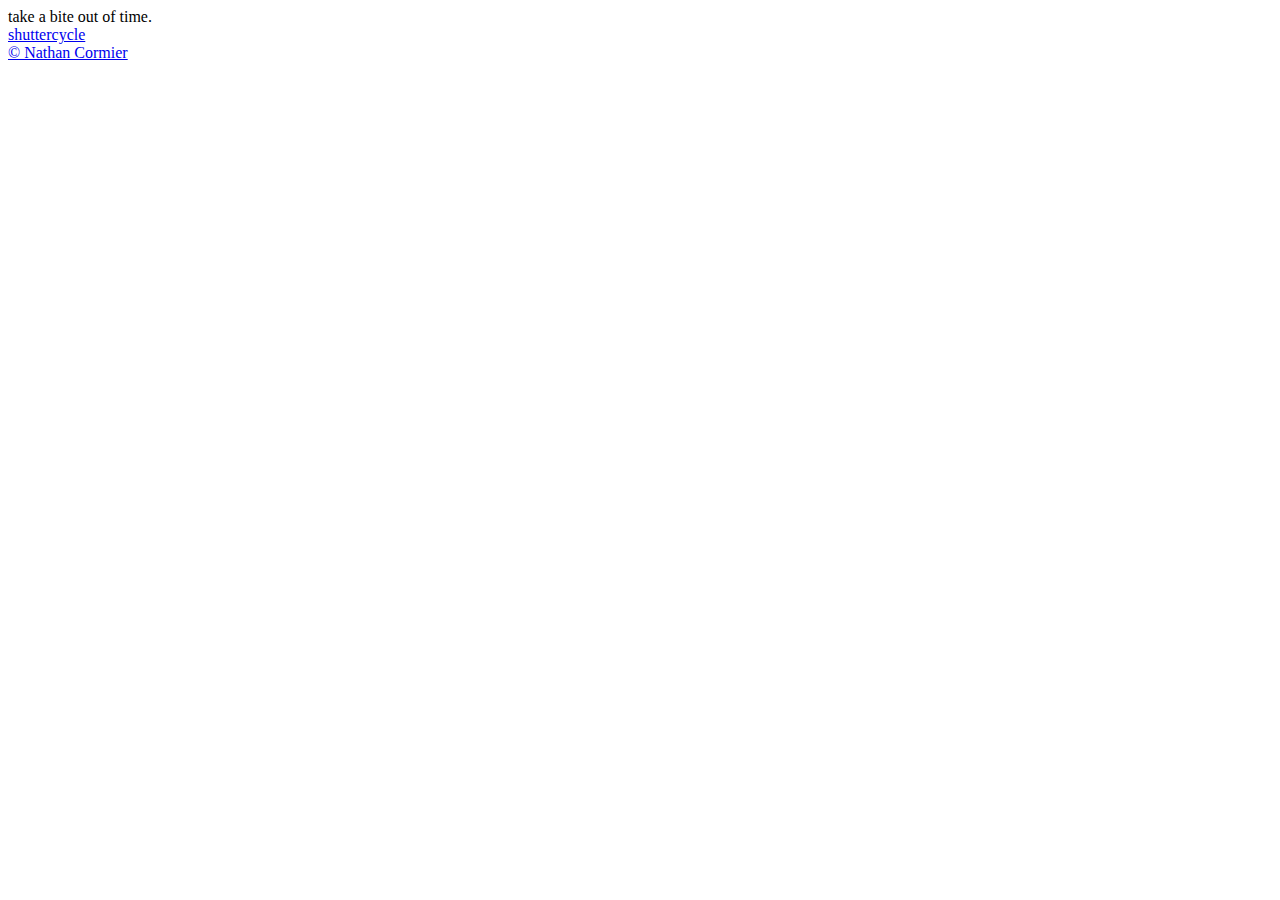
==== www/index.html @ e8cba45c "update index for jquery mobile" ====
<!DOCTYPE html PUBLIC "-//W3C//DTD XHTML 1.0 Strict//EN" "http://www.w3.org/TR/xhtml1/DTD/xhtml1-strict.dtd">
<html>
    <head>
        <title>shuttercycle | gallery</title>
        <meta http-equiv="Content-Type" content="text/html; charset=UTF-8"/>
        <meta name="description" content="" />
        <meta name="keywords" content=""/>
        <link rel="stylesheet" href="css/style.css" type="text/css" media="screen"/>
      <link class="ui-theme" rel="stylesheet" href="css/vader/jquery-ui.css"/>
      <link rel="stylesheet" href="jMediaelement/css/styles.css" />
      <link rel="stylesheet" href="jMediaelement/css/player-controls.css" />
      <script src="jquery-1.4.2.js"></script>
      <script src="jquery.mobile-1.4.5.min.js"></script>
      <!-- ui-components -->
      <script src="jquery-ui-1.8.5.custom.js"></script>
      <!-- END:  ui-components -->
      <!-- optional for a11y-slider -->
      <script src="jMediaelement/utils/a11y-slider.ext.js"></script>
      <!-- END: for a11y-slider -->
      <!-- jMediaelement -->
      <script src="jMediaelement/packages/mm.full.min.js"></script>
      <!-- jMediaelement -->
      <!-- fullwindow plugin -->
      <script src="jMediaelement/plugins/fullwindow.js"></script>
      <!-- fullwindow plugin -->
      <!-- useractivity -->
      <script src="jMediaelement/utils/useractivity.js"></script>
      <!-- jmeEmbedControls is a very simple plugin, that you should use as a starting point for your own theme -->
      <script src="jMediaelement/utils/jmeEmbedControls.js"></script>
        <style>
        </style>
    </head>
      <body>
         <div id="pageheader">
            <div class="title">
               <!--<div class="topnote">a slice of time is captured in a</div>-->
               <div class="topnote">take a bite out of time.</div>
               <a href="../index.html">shuttercycle</a>
            </div>
            <span class="reference">
               <a href="mailto:mail.is.bad@gmail.com">© Nathan Cormier</a>
            </span>
         </div>
      <div id="mmg_media_wrapper" class="media_wrapper">
         <ul></ul>
         <div id="mmg_prev_folder"><a href="#" class="prevfolder"></a></div>
         <div class="more" style="display:none">
            <a id="mmg_more" href="#">Load More...</a>
         </div>
      </div>
      <div id="mmg_overlay" class="overlay"></div>
      <div id="mmg_preview" class="preview">
         <div id="mmg_preview_loading" class="preview_loading"></div>
         <div class="preview_outside"></div>
         <div class="preview_border"></div>
         <div class="preview_wrap"></div>
      </div>
      <div id="mmg_large" class="large">
         <div class="large_hitbox_left"></div>
         <div class="large_hitbox_right"></div>
         <div class="large_hitbox_top"></div>
         <div class="large_hitbox_bottom"></div>
         <div class="large_hitbox_tl"></div>
         <div class="large_hitbox_tr"></div>
         <div class="large_hitbox_bl"></div>
         <div class="large_hitbox_br"></div>
         <div class="large_wrap"></div>
      </div>
      <div id="mmg_meta" class="metadata">
         <div class="meta_wrap"></div>
      </div>
      <div id="mmg_description" class="description"></div>
      <script type="text/javascript" src="json2.js"></script>
      <script src="jquery.viewport.js" type="text/javascript"></script>
      <script src="jquery.multimediagallery.js" type="text/javascript"></script>
    </body>
</html>
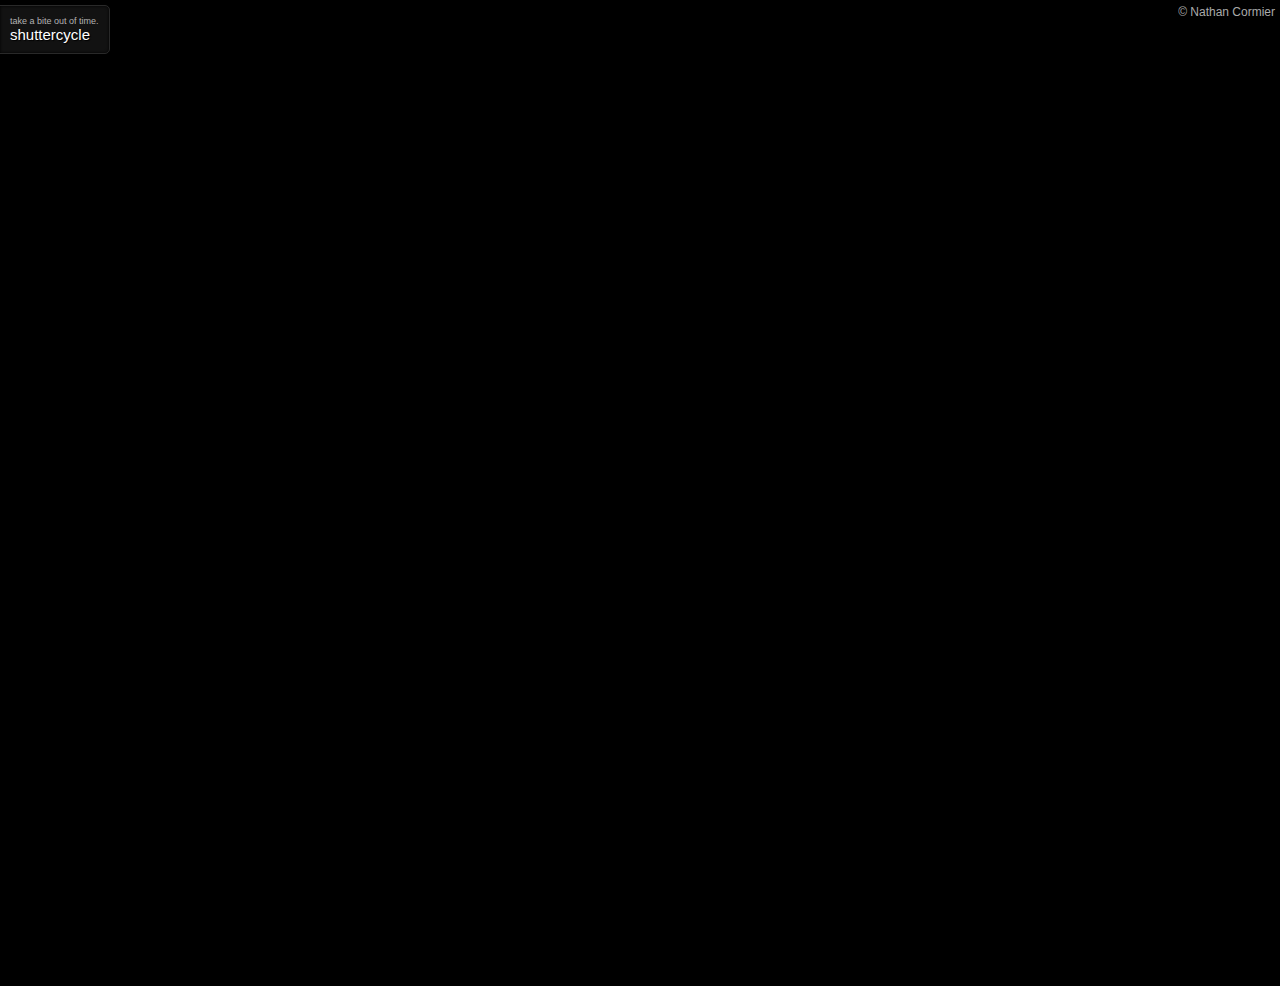
==== commit ff2c29e8: "jquery-ui to version 1.9.2" ====
--- a/www/index.html
+++ b/www/index.html
@@ -9,11 +9,11 @@
       <link class="ui-theme" rel="stylesheet" href="css/vader/jquery-ui.css"/>
       <link rel="stylesheet" href="jMediaelement/css/styles.css" />
       <link rel="stylesheet" href="jMediaelement/css/player-controls.css" />
-      <script src="jquery-1.4.2.js"></script>
+      <script src="jquery-1.8.3.min.js"></script>
+      <!-- ui-components -->
+      <script src="jquery-ui-1.9.2.min.js"></script>
+      <!-- END:  ui-components -->
       <script src="jquery.mobile-1.4.5.min.js"></script>
-      <!-- ui-components -->
-      <script src="jquery-ui-1.8.5.custom.js"></script>
-      <!-- END:  ui-components -->
       <!-- optional for a11y-slider -->
       <script src="jMediaelement/utils/a11y-slider.ext.js"></script>
       <!-- END: for a11y-slider -->
@@ -21,7 +21,7 @@
       <script src="jMediaelement/packages/mm.full.min.js"></script>
       <!-- jMediaelement -->
       <!-- fullwindow plugin -->
-      <script src="jMediaelement/plugins/fullwindow.js"></script>
+      <!--<script src="jMediaelement/plugins/fullwindow.js"></script>-->
       <!-- fullwindow plugin -->
       <!-- useractivity -->
       <script src="jMediaelement/utils/useractivity.js"></script>
--- a/www/css/style.css
+++ b/www/css/style.css
@@ -0,0 +1,502 @@
+*{
+   margin:0;
+   padding:0;
+   outline:none;
+}
+body{
+   background-color:#000000;
+   font-family:"Myriad Pro", Arial, Helvetica, sans-serif;
+   font-size:11px;
+   overflow-x:hidden;
+}
+.media_wrapper{
+   margin:60px 50px 0px 50px;
+}
+.media_wrapper a img{
+   border:none;
+}
+.media_wrapper ul{
+   list-style:none;
+   padding-bottom:20px;
+   float:left;
+}
+.media_wrapper ul li{
+   position:relative;
+   text-align:center;
+   float:left;
+   margin:3px;
+   background-color:#121212;
+   width:180px;
+   height:140px;
+   border:1px solid #292929;
+   -moz-border-radius:5px;
+   -webkit-border-radius:5px;
+   border-radius:5px;
+}
+.media_wrapper ul li a{
+   display:table-cell;
+   text-align:center;
+   vertical-align:middle;
+   width:180px;
+   height:140px;
+   outline:none;
+   -moz-border-radius:5px;
+   -webkit-border-radius:5px;
+   border-radius:5px;
+   -moz-box-shadow:0px 0px 3px #000 inset;
+   -webkit-box-shadow:0px 0px 3px #000 inset;
+   box-shadow:0px 0px 3px #000 inset;
+}
+.media_wrapper ul li a:hover{
+   background-image:none;  
+}
+.media_wrapper ul li a img{
+   vertical-align:middle;
+   border:1px solid #222;
+   opacity:0.6;
+   filter:progid:DXImageTransform.Microsoft.Alpha(opacity=60);
+   -moz-box-shadow:1px 1px 3px #000;
+   -webkit-box-shadow:1px 1px 3px #000;
+   box-shadow:1px 1px 3px #000;
+}
+.media_wrapper ul li a.photo{
+   background:transparent url(../images/photo.png) no-repeat top right;
+}
+.media_wrapper ul li a.video{
+   background:transparent url(../images/movie.png) no-repeat top right;
+}
+.media_wrapper ul li a.audio{
+   background:transparent url(../images/music.png) no-repeat top right;
+}
+.media_wrapper ul li a.folder{
+   background:transparent url(../images/folder.png) no-repeat top right;
+   color:#888888;
+   font-size:20px;
+   text-decoration:none;
+   background-color:#191919;
+   cursor:pointer;
+}
+.media_wrapper ul li a.folder:hover{
+   opacity:0.8;
+   color:#ffffff;
+}
+.media_wrapper ul li a.folder .name{
+   top:5px;
+}
+.media_wrapper ul li a.folder img{
+   margin-top:12px;
+}
+.overlay{
+   z-index:90;
+   background:transparent url(../images/grid_overlay.PNG) repeat top left;
+   width:100%;
+   height:100%;
+   position:fixed;
+   top:0px;
+   left:0px;
+   display:none;
+   opacity:1.0;
+   filter:progid:DXImageTransform.Microsoft.Alpha(opacity=90);
+}
+.preview{
+   position:fixed;
+   text-align:center;
+   top:0px;
+   left:0px;
+   width:100%;
+   height:100%;
+   display:none;
+   z-index:300;
+}
+.preview_outside{
+   height:100%;
+   width:100%;
+   z-index:100;
+}
+.preview_wrap{
+   position:absolute;
+   top:50%;
+   left:50%;
+   text-align:center;
+   width:auto;
+   padding-left: 30px;
+   padding-right: 30px;
+   padding-top: 30px;
+   padding-bottom: 30px;
+   z-index:200;
+}
+.preview_border{
+   position:absolute;
+   top:50%;
+   left:50%;
+   text-align:center;
+   width:auto;
+   padding-left: 30px;
+   padding-right: 30px;
+   padding-top: 30px;
+   padding-bottom: 30px;
+   background-color: #000;
+   z-index:100;
+   display:none;
+}
+.large{
+   position:relative;
+   text-align:center;
+   height:auto;
+   width:auto;
+   z-index:300;
+   background-color:transparent;
+   display:none;
+}
+.large img{
+   padding:30px;
+}
+.large_hitbox_left{
+   position:fixed;
+   left:0px;
+   width:120px;
+   height:100%;
+   background-color:transparent;
+   z-index:400;
+}
+.large_hitbox_right{
+   position:fixed;
+   right:0px;
+   width:120px;
+   height:100%;
+   background-color:transparent;
+   z-index:400;
+}
+.large_hitbox_top{
+   position:fixed;
+   top:0px;
+   width:100%;
+   height:120px;
+   background-color:transparent;
+   z-index:400;
+}
+.large_hitbox_bottom{
+   position:fixed;
+   bottom:0px;
+   width:100%;
+   height:120px;
+   background-color:transparent;
+   z-index:400;
+}
+.large_hitbox_tl{
+   position:fixed;
+   left:0px;
+   width:120px;
+   height:120px;
+   background-color:transparent;
+   z-index:500;
+}
+.large_hitbox_tr{
+   position:fixed;
+   right:0px;
+   width:120px;
+   height:120px;
+   background-color:transparent;
+   z-index:500;
+}
+.large_hitbox_bl{
+   position:fixed;
+   bottom:0px;
+   width:120px;
+   height:120px;
+   background-color:transparent;
+   z-index:500;
+}
+.large_hitbox_br{
+   position:fixed;
+   bottom:0px;
+   right:0px;
+   width:120px;
+   height:120px;
+   background-color:transparent;
+   z-index:500;
+}
+a.prev,
+a.next{
+    background-color:#000;
+    background-position:center center;
+    background-repeat:no-repeat;
+    border:1px solid #232323;
+    position:absolute;
+    width:20px;
+    height:20px;
+    top:50%;
+    margin-top:-10px;
+    opacity:0.6;
+    -moz-border-radius:5px;
+    -webkit-border-radius:5px;
+    border-radius:5px;
+    z-index:101;
+    cursor:pointer;
+    outline:none;
+}
+a.prev:hover,
+a.next:hover{
+    border:1px solid #333;
+    opacity:0.9;
+}
+.nav a.disabled,
+.nav a.disabled:hover{
+    opacity:0.4;
+    border:1px solid #111;
+    cursor:default;
+}
+a.prev{
+    left:-30px;
+    background-image:url(../images/prev.png);
+}
+a.next{
+    right:-30px;
+    background-image:url(../images/next.png);
+}
+a.prevfolder{
+    left:4px;
+    background-image:url(../images/prev_folder.png);
+    background-color:#000;
+    background-position:center center;
+    background-repeat:no-repeat;
+    border:1px solid #232323;
+    position:fixed;
+    width:20px;
+    height:52px;
+    top:50%;
+    margin-top:-26px;
+    opacity:0.6;
+    -moz-border-radius:5px;
+    -webkit-border-radius:5px;
+    border-radius:5px;
+    z-index:101;
+    cursor:pointer;
+    outline:none;
+    display:none;
+}
+a.prevfolder:hover{
+    border:1px solid #333;
+    opacity:0.9;
+}
+a.close{
+   background:url("../images/close.png") no-repeat scroll center center #000000;
+   cursor:pointer;
+   height:21px;
+   position:absolute;
+   opacity:0.5;
+   right:30px;
+   top:7px;
+   width:21px;
+   background-image:url(../images/close.png);
+}
+a.close:hover{
+   opacity:1.0;
+}
+a.enlarge{
+   background:url("../images/enlarge.png") no-repeat scroll center center #000000;
+   cursor:pointer;
+   height:21px;
+   position:absolute;
+   opacity:0.5;
+   right:50px;
+   top:7px;
+   width:21px;
+   background-image:url(../images/enlarge.png);
+}
+a.enlarge:hover{
+   opacity:1.0;
+}
+a.info{
+   background:url("../images/info.png") no-repeat scroll center center #000000;
+   cursor:pointer;
+   height:21px;
+   position:absolute;
+   opacity:0.5;
+   right:70px;
+   top:7px;
+   width:21px;
+   background-image:url(../images/info.png);
+}
+a.info:hover{
+   opacity:1.0 !important;
+}
+.preview_loading{
+   background:#000 url(../images/loading.gif) no-repeat center center;
+   height:50px;
+   left:50%;
+   margin:-25px 0 0 -25px;
+   opacity:0.8;
+   position:fixed;
+   top:50%;
+   width:50px;
+   z-index:400;
+   border:1px solid #191919;
+   -moz-border-radius:10px;
+    -webkit-border-radius:10px;
+    border-radius:10px;
+    -moz-box-shadow:1px 1px 3px #000;
+    -webkit-box-shadow:1px 1px 3px #000;
+    box-shadow:1px 1px 3px #000;
+}
+.more{
+   position:relative;
+   clear:both;
+   margin:10px -50px 20px -50px;
+}
+.more a{
+   text-align:center;
+   display:block;
+   background-color:#090909;
+   color:#aaa;
+   text-shadow:1px 1px 1px #000;
+    height:30px;
+   line-height:30px;
+   margin:0 auto;
+   width:100%;
+    border:1px solid #000;
+   text-decoration:none;
+   font-size:11px;
+   font-weight:bold;
+   outline:none;
+}
+.more a:hover{
+   background-color:#111;
+   border:1px solid #090909;
+}
+.description{
+   display:none;
+   position:fixed;
+   text-align:center;
+   bottom:0px;
+   height:40px;
+   width:100%;
+   z-index:350;
+}
+.description p{
+   width:400px;
+   height:100%;
+   margin-left: auto;
+   margin-right: auto;
+   padding-left:20px;
+   padding-right:20px;
+   line-height:20px;
+   background-color: #111111;
+   text-align:center;
+   opacity:0.9;
+   font-size:12px;
+   color:#fff;
+   text-shadow:0 1px 0 #000;
+   -moz-box-shadow:0px 0px 3px #000;
+   -webkit-box-shadow:0px 0px 3px #000;
+   box-shadow:0px 0px 3px #000;
+   border-top:1px solid #333333;
+   border-left:1px solid #333333;
+   border-right:1px solid #333333;
+}
+.metadata{
+   display:none;
+   position:fixed;
+   top:20%;
+   right:0px;
+   width:230px;
+   z-index:300;
+}
+.metadata div{
+   line-height:20px;
+   opacity:0.9;
+   color:#fff;
+   text-shadow:0 1px 0 #000;
+   -moz-box-shadow:0px 0px 3px #000;
+   -webkit-box-shadow:0px 0px 3px #000;
+   box-shadow:0px 0px 3px #000;
+}
+.meta_wrap {
+   width:100%;
+   position:relative;
+   border:1px solid #333333;
+   padding:10px;
+   background-color: #111111;
+}
+.meta_wrap table {
+   height:100%;
+   width:100%;
+}
+.meta_fields {
+   border:none;
+   width:80px;
+   text-align:right;
+   font-size:12px;
+   font-weight:bold;
+   padding-right:5px;
+   vertical-align:top;
+}
+.meta_values {
+   border:none;
+   text-align:left;
+   font-size:10px;
+   padding-left:5px;
+   padding-right:10px;
+}
+.title {
+   position:absolute;
+   top:5px;
+   left:-1px;
+   border:1px solid #111;
+   font-size:15px;
+   font-weight:normal;
+   padding:10px;
+   background-color:#121212;
+   border:1px solid #292929;
+   -moz-border-radius:0px 5px 5px 0px;
+   -webkit-border-bottom-right-radius:5px;
+   -webkit-border-top-right-radius:5px;
+   border-bottom-right-radius:5px;
+   border-top-right-radius:5px;
+   -moz-box-shadow:0px 0px 3px #000 inset;
+   -webkit-box-shadow:0px 0px 3px #000 inset;
+   box-shadow:0px 0px 3px #000 inset;
+}
+.title a {
+   text-decoration:none;
+   color:#ffffff;
+   text-shadow:1px 1px 1px #000;
+}
+.topnote {
+   background-color:#121212;
+   color:#b3b3b3;
+   font-size:9px;
+}
+.error {
+   padding:10px;
+   color:#b3b3b3;
+   font-size:30px;
+}
+span.reference{
+    position:absolute;
+    right:5px;
+    top:5px;
+    font-size:12px;
+}
+span.reference a{
+    color:#aaa;
+    text-decoration:none;
+margin-left:10px;
+}
+span.reference a:hover{
+    color:#ddd;
+}
+
+/* position the fullscreen-button */
+._video .media-controls-wrapper {
+   position:absolute;
+   bottom:0px;
+   width:100%
+}
+div.volume-slider {
+   right:46px;
+   width:60px;
+}
+.fullscreen {
+   right:8px;
+}
